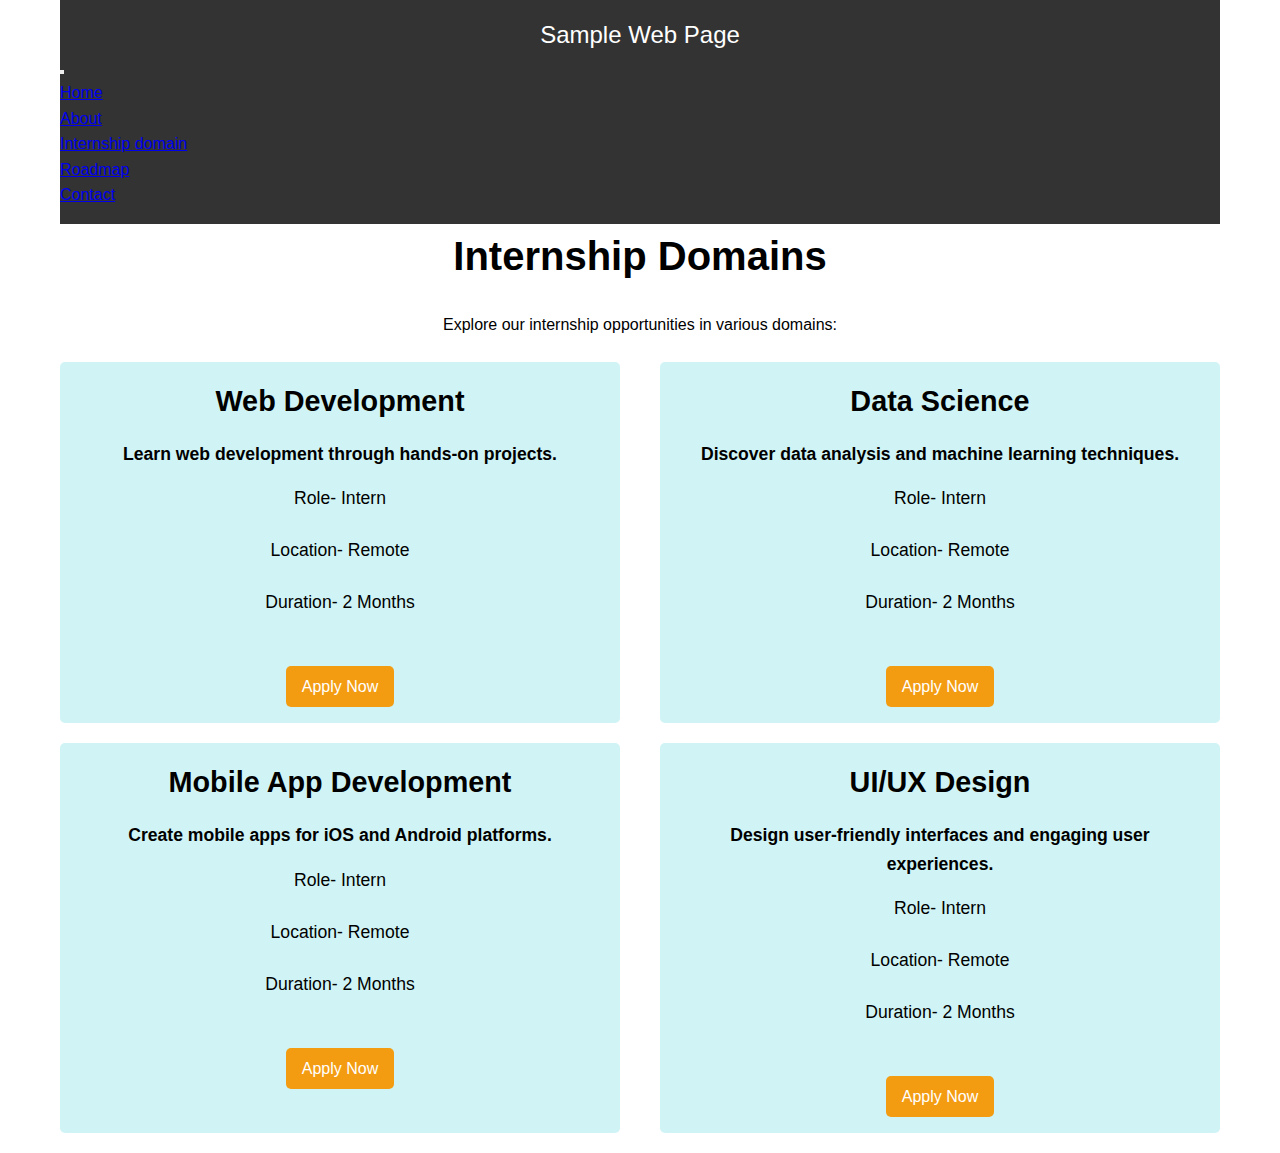
==== internship_domains.html @ 4f7111b8 "first commit" ====
<!DOCTYPE html>
<html lang="en">
<head>
  <link href="https://cdn.jsdelivr.net/npm/bootstrap@5.3.1/dist/css/bootstrap.min.css" rel="stylesheet" integrity="sha384-4bw+/aepP/YC94hEpVNVgiZdgIC5+VKNBQNGCHeKRQN+PtmoHDEXuppvnDJzQIu9" crossorigin="anonymous">
<script src="https://cdn.jsdelivr.net/npm/bootstrap@5.3.1/dist/js/bootstrap.bundle.min.js" integrity="sha384-HwwvtgBNo3bZJJLYd8oVXjrBZt8cqVSpeBNS5n7C8IVInixGAoxmnlMuBnhbgrkm" crossorigin="anonymous"></script>
  <script src="https://cdn.jsdelivr.net/npm/@popperjs/core@2.11.8/dist/umd/popper.min.js" integrity="sha384-I7E8VVD/ismYTF4hNIPjVp/Zjvgyol6VFvRkX/vR+Vc4jQkC+hVqc2pM8ODewa9r" crossorigin="anonymous"></script>
<script src="https://cdn.jsdelivr.net/npm/bootstrap@5.3.1/dist/js/bootstrap.min.js" integrity="sha384-Rx+T1VzGupg4BHQYs2gCW9It+akI2MM/mndMCy36UVfodzcJcF0GGLxZIzObiEfa" crossorigin="anonymous"></script>
  <meta charset="UTF-8">
  <meta charset="UTF-8">
  <meta name="viewport" content="width=device-width, initial-scale=1.0">
  <link rel="stylesheet" href="styles2.css">
  <title>Internship Domains - sample web Page</title>
</head>
<body>
    <div class="container">
  <header>
    <nav>
      <center><a href="#" class="logo">Sample Web Page</a></center>
      <nav class="navbar navbar-expand-lg bg-body-tertiary">
        <div class="container-fluid">
          
          <button class="navbar-toggler" type="button" data-bs-toggle="collapse" data-bs-target="#navbarNav" aria-controls="navbarNav" aria-expanded="false" aria-label="Toggle navigation">
            <span class="navbar-toggler-icon"></span>
          </button>
          <div class="collapse navbar-collapse" id="navbarNav">
            <ul class="navbar-nav">
              <li class="nav-item">
                <a class="nav-link" href="index.html">Home</a>
              </li>
              <li class="nav-item">
                <a class="nav-link" href="about.html">About</a>
              </li>
              <li class="nav-item">
                <a class="nav-link" href="internship_domains.html">Internship domain</a>
              </li>
              <li class="nav-item">
                <a class="nav-link" href="roadmap.html">Roadmap</a>
              </li>
              <li class="nav-item">
                <a class="nav-link" href="contact.html">Contact</a>
              </li>
             
              
            </ul>
          </div>
        </div>
      </nav>
      </div>
    </nav>
  </header>


<section class="content">
  <h1><center>Internship Domains</center></h1>
  <p><center>Explore our internship opportunities in various domains:</center></p>
  <div class="feature-list container">
    <div class="feature">
      <h2>Web Development</h2>
      <p id="line">Learn web development through hands-on projects.</p>
      <p>Role- Intern</p>
      <p>Location- Remote</p>
      <p>Duration- 2 Months</p><br>
      <a href="form.html" class="btn">Apply Now</a>
    </div>
    <div class="feature">
      <h2>Data Science</h2>
      <p id="line">Discover data analysis and machine learning techniques.</p>
      <p>Role- Intern</p>
      <p>Location- Remote</p>
      <p>Duration- 2 Months</p><br>
      <a href="form.html" class="btn">Apply Now</a>
    </div>
    <div class="feature">
      <h2>Mobile App Development</h2>
      <p id="line">Create mobile apps for iOS and Android platforms.</p>
      <p>Role- Intern</p>
      <p>Location- Remote</p>
      <p>Duration- 2 Months</p><br>
      <a href="form.html" class="btn">Apply Now</a>
    </div>
    <div class="feature">
      <h2>UI/UX Design</h2>
      <p id="line">Design user-friendly interfaces and engaging user experiences.</p>
      <p>Role- Intern</p>
      <p>Location- Remote</p>
      <p>Duration- 2 Months</p><br>
      <a href="form.html" class="btn">Apply Now</a>
    </div>
    <!-- Add more internship domains here -->
  </div>
</section>
</div>
</body>
</html>
---- styles2.css ----
/* Reset default margin and padding for all elements */
* {
    margin: 0;
    padding: 0;
    box-sizing: border-box;
  }
  
  /* Global styles */
  body {
    font-family: Arial, sans-serif;
    line-height: 1.6;
  }
  
  /* Container styles */
  .container {
    max-width: 1200px;
    margin: 0 auto;
    padding: 0 20px;
  }
  
  /* Header styles */
  header {
    background-color: #333;
    color: #fff;
    padding: 1rem 0;
  }
  
  .logo {
    font-size: 1.5rem;
    text-decoration: none;
    color: #fff;
  }
  
  .nav-links {
    display: flex;
    justify-content: center;
    margin-top: 1rem;
  }
  
  .nav-links a {
    margin: 0 1rem;
    color: #fff;
    text-decoration: none;
    transition: color 0.3s ease-in-out;
  }
  
  .nav-links a:hover {
    color: #f39c12;
  }
  
  /* Content section styles */
  .content {
    text-align: center;
  }
  
  .content h1 {
    font-size: 2.5rem;
  }
  
  .content h2 {
    font-size: 1.8rem;
  }
  
  .content p {
    font-size: 1.1rem;
    margin-bottom: 1.5rem;
  }
  
  /* Feature section styles */
  .feature-list {
    display: flex;
    flex-wrap: wrap;
    justify-content: space-between;
  }
  
  .feature {
    width: calc(50% - 20px);
    padding: 1rem;
    background-color: #d0f4f5;
    border-radius: 5px;
    margin-bottom: 20px;
    text-align: center;
  }
  
  #line {
    font-weight: bold;
    margin: 1rem 0;
  }
  
  .btn {
    display: inline-block;
    background-color: #f39c12;
    color: #fff;
    padding: 0.5rem 1rem;
    text-decoration: none;
    border-radius: 5px;
    transition: background-color 0.3s ease-in-out;
  }
  
  .btn:hover {
    background-color: #e67e22;
  }
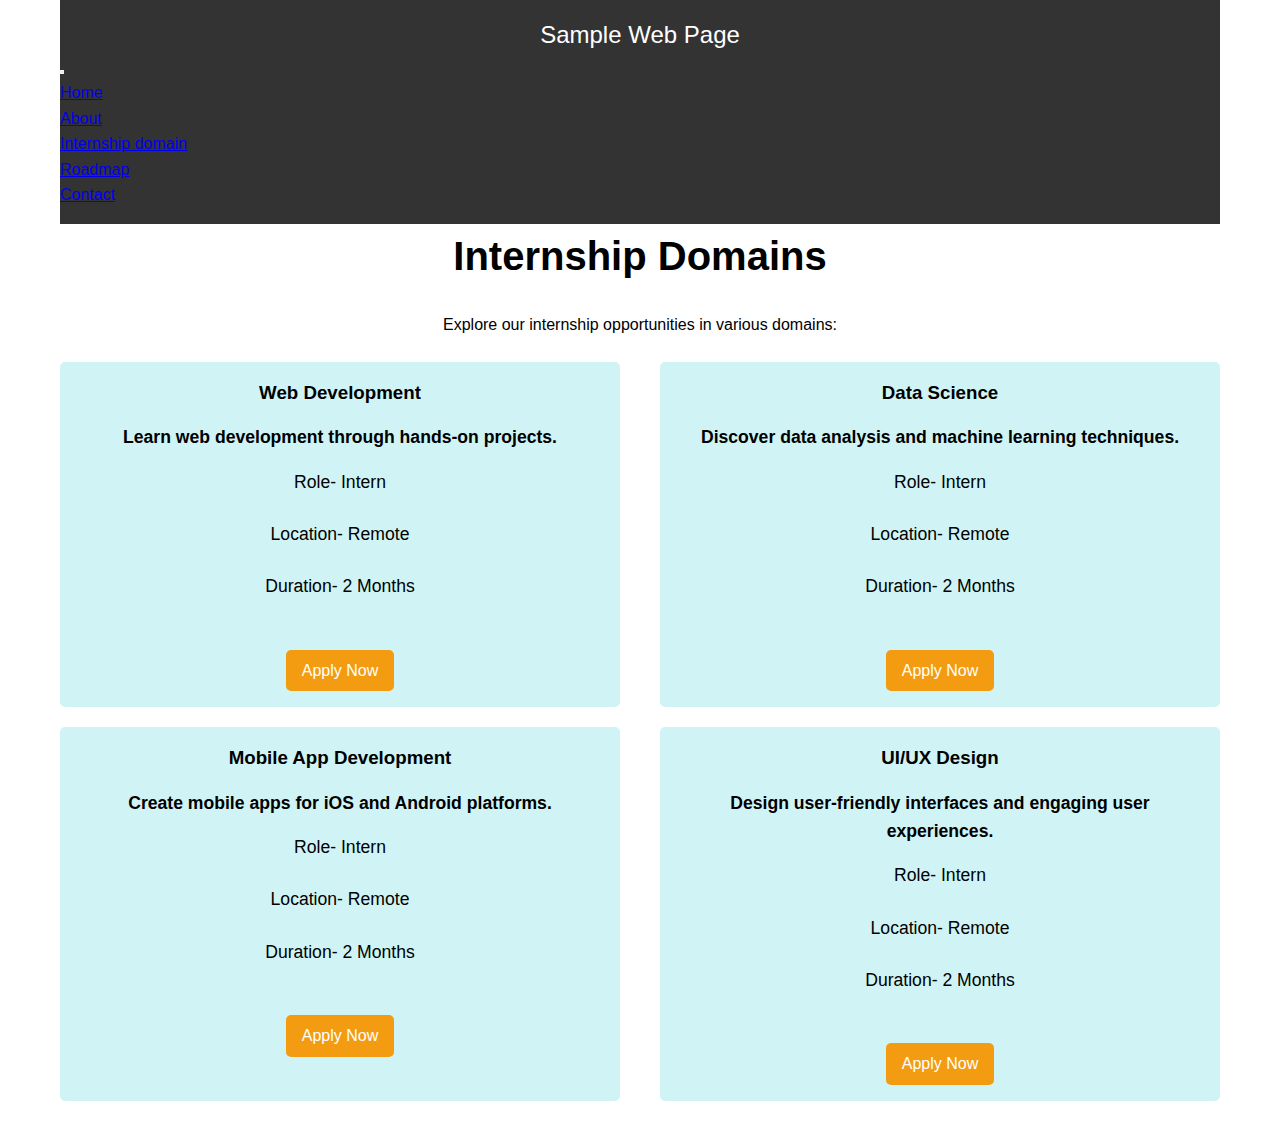
==== commit c4f33211: "Update internship_domains.html" ====
--- a/internship_domains.html
+++ b/internship_domains.html
@@ -55,7 +55,7 @@
   <p><center>Explore our internship opportunities in various domains:</center></p>
   <div class="feature-list container">
     <div class="feature">
-      <h2>Web Development</h2>
+      <h3>Web Development</h3>
       <p id="line">Learn web development through hands-on projects.</p>
       <p>Role- Intern</p>
       <p>Location- Remote</p>
@@ -63,7 +63,7 @@
       <a href="form.html" class="btn">Apply Now</a>
     </div>
     <div class="feature">
-      <h2>Data Science</h2>
+      <h3>Data Science</h3>
       <p id="line">Discover data analysis and machine learning techniques.</p>
       <p>Role- Intern</p>
       <p>Location- Remote</p>
@@ -71,7 +71,7 @@
       <a href="form.html" class="btn">Apply Now</a>
     </div>
     <div class="feature">
-      <h2>Mobile App Development</h2>
+      <h3>Mobile App Development</h3>
       <p id="line">Create mobile apps for iOS and Android platforms.</p>
       <p>Role- Intern</p>
       <p>Location- Remote</p>
@@ -79,7 +79,7 @@
       <a href="form.html" class="btn">Apply Now</a>
     </div>
     <div class="feature">
-      <h2>UI/UX Design</h2>
+      <h3>UI/UX Design</h3>
       <p id="line">Design user-friendly interfaces and engaging user experiences.</p>
       <p>Role- Intern</p>
       <p>Location- Remote</p>
